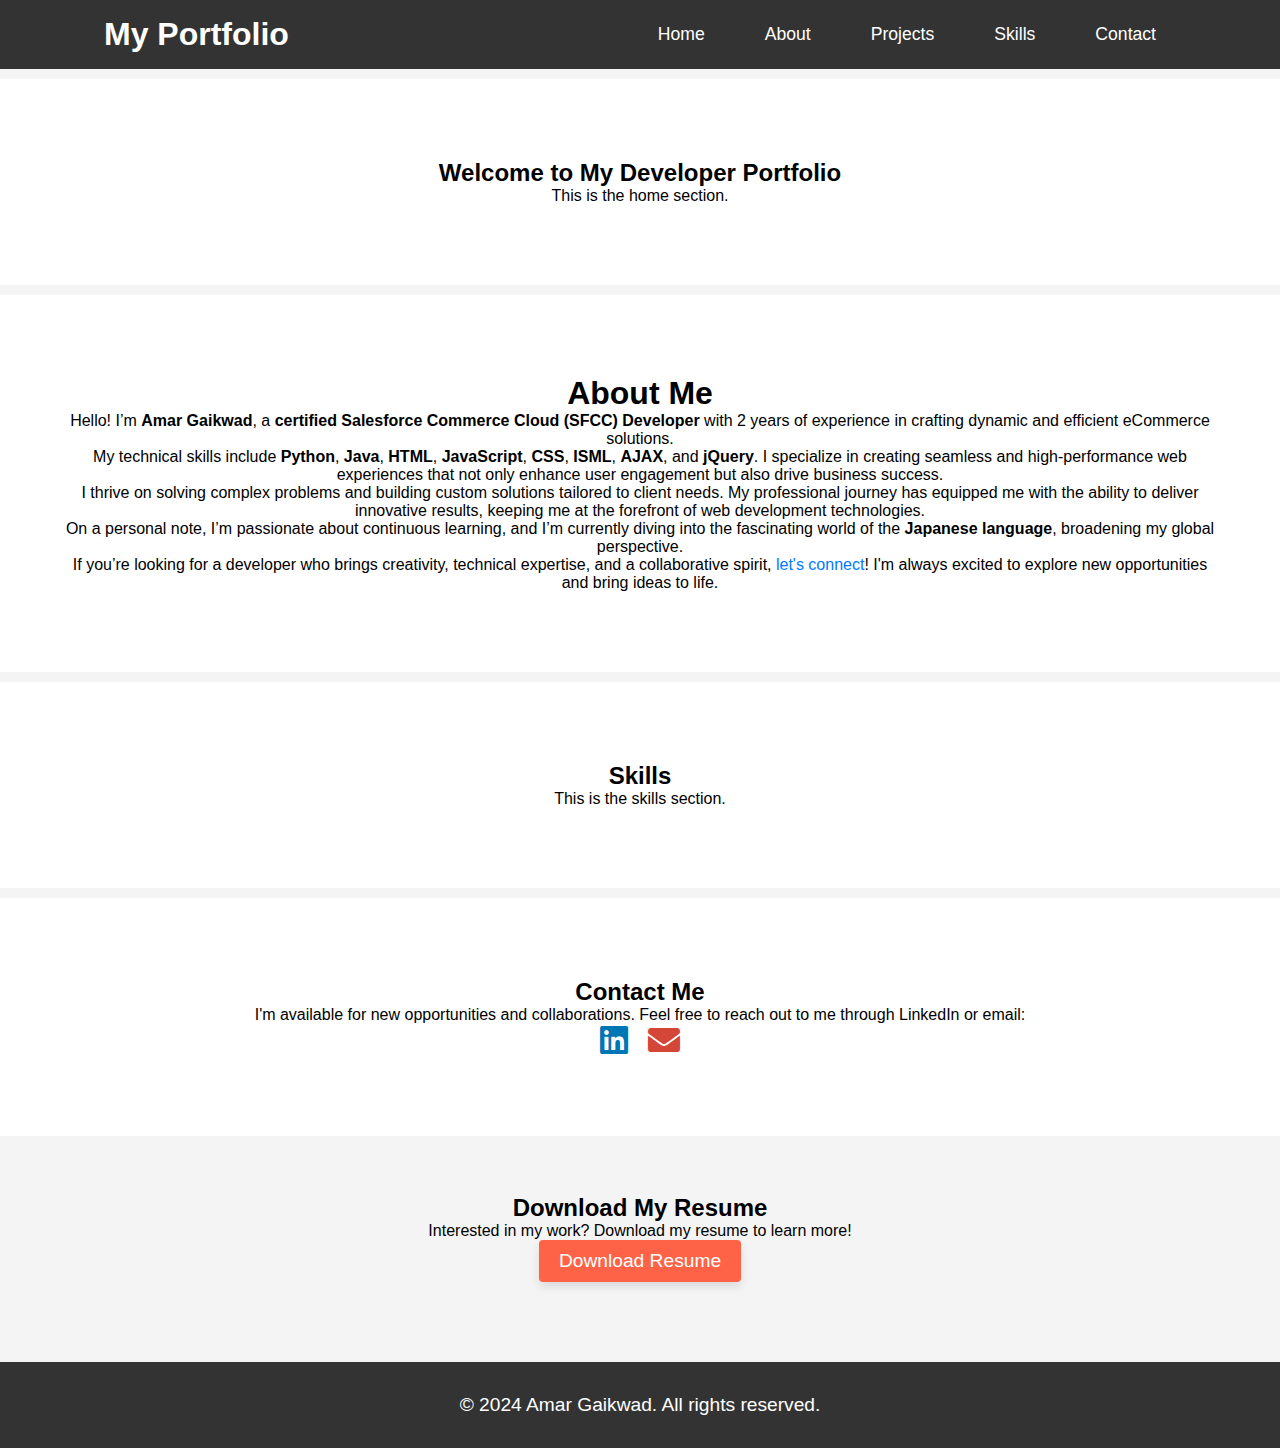
==== index.html @ 99c47b88 "about page changes" ====
<!DOCTYPE html>
<html lang="en">
<head>
    <meta charset="UTF-8">
    <meta name="viewport" content="width=device-width, initial-scale=1.0">
    <title>My Portfolio</title>
    <link rel="stylesheet" href="./css/styles.css"> <!-- Link to CSS file -->
    
    <!-- Use Font Awesome CDN for Icons -->
    <link rel="stylesheet" href="https://cdnjs.cloudflare.com/ajax/libs/font-awesome/5.15.4/css/all.min.css">
</head>
<body>
    <!-- Navigation Bar -->
    <header>
        <nav class="navbar">
            <div class="logo">
                <h1>My Portfolio</h1>
            </div>
            <ul class="nav-links" id="navLinks">
                <li><a href="#home">Home</a></li>
                <li><a href="#about">About</a></li>
                <li><a href="#projects">Projects</a></li>
                <li><a href="#skills">Skills</a></li>
                <li><a href="#contact">Contact</a></li>
            </ul>
            <div class="burger" id="burger">
                <div class="line1"></div>
                <div class="line2"></div>
                <div class="line3"></div>
            </div>
        </nav>
    </header>

    <!-- Sample Content Sections -->
    <section id="home">
        <h2>Welcome to My Developer Portfolio</h2>
        <p>This is the home section.</p>
    </section>

    <section id="about-me">
        <h1>About Me</h1>
        <p>Hello! I’m <strong>Amar Gaikwad</strong>, a <strong>certified Salesforce Commerce Cloud (SFCC) Developer</strong> with 2 years of experience in crafting dynamic and efficient eCommerce solutions.</p>
        
        <p>My technical skills include <strong>Python</strong>, <strong>Java</strong>, <strong>HTML</strong>, <strong>JavaScript</strong>, <strong>CSS</strong>, <strong>ISML</strong>, <strong>AJAX</strong>, and <strong>jQuery</strong>. I specialize in creating seamless and high-performance web experiences that not only enhance user engagement but also drive business success.</p>
        
        <p>I thrive on solving complex problems and building custom solutions tailored to client needs. My professional journey has equipped me with the ability to deliver innovative results, keeping me at the forefront of web development technologies.</p>
        
        <p>On a personal note, I’m passionate about continuous learning, and I’m currently diving into the fascinating world of the <strong>Japanese language</strong>, broadening my global perspective.</p>
        
        <p>If you’re looking for a developer who brings creativity, technical expertise, and a collaborative spirit, <a href="#contact" style="text-decoration: none; color: #007BFF;">let's connect</a>! I'm always excited to explore new opportunities and bring ideas to life.</p>
    </section>
      
    <section id="skills">
        <h2>Skills</h2>
        <p>This is the skills section.</p>
    </section>

    <!-- Contact Me Section -->
    <section id="contact">
        <h2>Contact Me</h2>
        <p>I'm available for new opportunities and collaborations. Feel free to reach out to me through LinkedIn or email:</p>
    
        <!-- LinkedIn and Email icons with links -->
        <a href="https://www.linkedin.com/in/amar-gaikwad43" target="_blank" style="text-decoration: none; margin-right: 15px;">
            <i class="fab fa-linkedin" style="font-size: 32px; color: #0077B5;"></i>
        </a>
        <a href="mailto:gaikwadamar43@gmail.com" style="text-decoration: none;">
            <i class="fas fa-envelope" style="font-size: 32px; color: #D44638;"></i>
        </a>
    </section>
    
    <!-- Resume Download Section -->
    <section id="resume">
        <h2>Download My Resume</h2>
        <p>Interested in my work? Download my resume to learn more!</p>

        <!-- Download button with animation -->
        <a href="files/My_Resume.pdf" download="My_Resume.pdf" class="download-btn">
            <button>Download Resume</button>
        </a>
    </section>

    <!-- Footer -->
    <footer>
        <p>&copy; 2024 Amar Gaikwad. All rights reserved.</p>
    </footer>

    <!-- Link to JS file -->
    <script src="js/script.js"></script>
</body>
</html>
---- css/styles.css ----
/* Resetting default padding/margins for better control */
* {
    margin: 0;
    padding: 0;
    box-sizing: border-box;
}

/* Global body styling */
body {
    font-family: 'Arial', sans-serif;
    background-color: #f4f4f4;
    margin: 0;
    padding: 0;
}

/* Header Styling */
header {
    background-color: #333;
    color: #fff;
    padding: 1rem 0;
    position: sticky;
    top: 0;
    width: 100%;
    z-index: 1000;
    transition: background-color 0.3s ease-in-out;
}

/* Desktop Navbar */
.navbar {
    display: flex;
    justify-content: space-between;
    align-items: center;
    max-width: 1200px;
    margin: 0 auto;
    padding: 0 2rem;
}

.logo h1 {
    font-size: 1.8rem;
    font-weight: 700;
}

.nav-links {
    list-style: none;
    display: flex;
}

.nav-links li {
    margin-left: 20px;
}

.nav-links a {
    text-decoration: none;
    color: #fff;
    font-size: 1rem;
    padding: 10px 15px;
    border-radius: 4px;
    transition: background 0.3s ease-in-out;
}

.nav-links a:hover {
    background-color: #ff6347;
}

/* Burger Menu for Mobile */
.burger {
    display: none;
    cursor: pointer;
    flex-direction: column;
}

.burger div {
    width: 25px;
    height: 3px;
    background-color: #fff;
    margin: 5px;
    transition: all 0.3s ease;
}

/* Section styling */
section {
    padding: 3rem 2rem;
    background-color: #fff;
    margin-top: 10px;
    text-align: center;
}

footer {
    text-align: center;
    padding: 2rem;
    background-color: #333;
    color: #fff;
    margin-top: 2rem;
}

/* Media Query for Mobile Screens (max-width: 768px) */
@media (max-width: 768px) {
    .nav-links {
        position: absolute;
        right: 0;
        height: 100vh;
        top: 0;
        background-color: #333;
        flex-direction: column;
        width: 50%;
        align-items: center;
        justify-content: center;
        transform: translateX(100%);
        transition: transform 0.5s ease-in-out;
    }

    .nav-links li {
        margin: 50px 0;
    }

    .burger {
        display: flex;
    }

    .nav-active {
        transform: translateX(0);
    }

    .burger.toggle .line1 {
        transform: rotate(-45deg) translate(-5px, 6px);
    }

    .burger.toggle .line2 {
        opacity: 0;
    }

    .burger.toggle .line3 {
        transform: rotate(45deg) translate(-5px, -6px);
    }
}

/* Media Query for Large Screens (min-width: 1024px) */
@media (min-width: 1024px) {
    .navbar {
        padding: 0 4rem;
    }

    .logo h1 {
        font-size: 2rem;
    }

    .nav-links a {
        font-size: 1.1rem;
        padding: 10px 20px;
    }

    section {
        padding: 5rem 4rem;
    }

    footer {
        font-size: 1.2rem;
    }
}

/* Sticky Header Scroll Effect */
.sticky-header {
    background-color: #222; /* Darker background when scrolling */
}


/* Resume Download Section */
#resume {
    text-align: center;
    padding: 3rem;
    background-color: #f4f4f4;
}

.download-btn button {
    padding: 10px 20px;
    font-size: 1.2rem;
    background-color: #ff6347;
    color: #fff;
    border: none;
    border-radius: 4px;
    cursor: pointer;
    transition: all 0.3s ease;
    position: relative;
    overflow: hidden;
    box-shadow: 0 5px 10px rgba(0, 0, 0, 0.1);
}

/* Hover and active state for button */
.download-btn button:hover {
    background-color: #ff4500;
    transform: scale(1.1); /* Slight scaling on hover */
    box-shadow: 0 8px 15px rgba(0, 0, 0, 0.2);
}

.download-btn button:active {
    transform: scale(1.05); /* Slight bounce effect when clicked */
    box-shadow: 0 4px 8px rgba(0, 0, 0, 0.1);
}

/* Pulse animation on button hover */
.download-btn button::before {
    content: "";
    position: absolute;
    top: 50%;
    left: 50%;
    width: 300%;
    height: 300%;
    background-color: rgba(255, 255, 255, 0.1);
    transform: translate(-50%, -50%) scale(0);
    border-radius: 50%;
    transition: transform 0.5s ease;
}

.download-btn button:hover::before {
    transform: translate(-50%, -50%) scale(1); /* Expanding pulse effect */
}

/* Animation for entering the viewport */
@keyframes button-appear {
    0% {
        opacity: 0;
        transform: translateY(30px);
    }
    100% {
        opacity: 1;
        transform: translateY(0);
    }
}

.download-btn button {
    animation: button-appear 0.6s ease-out;
}
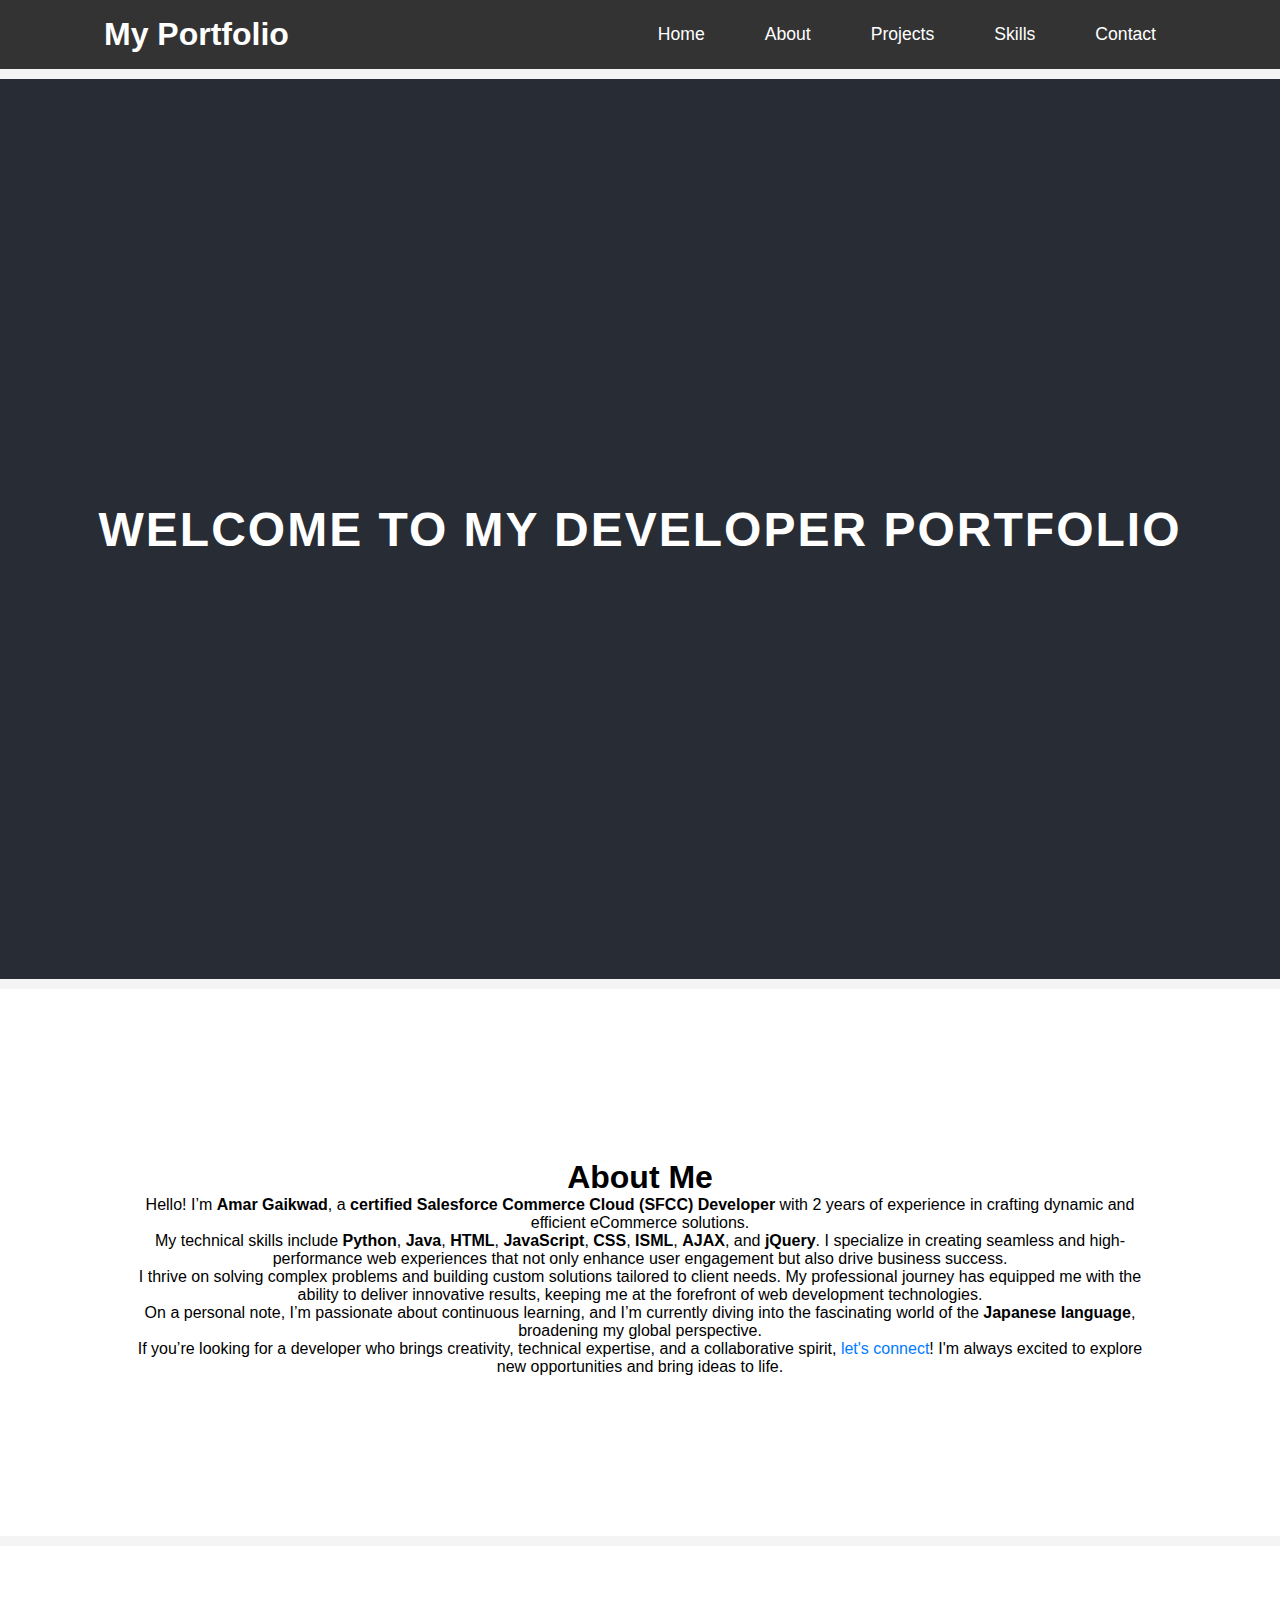
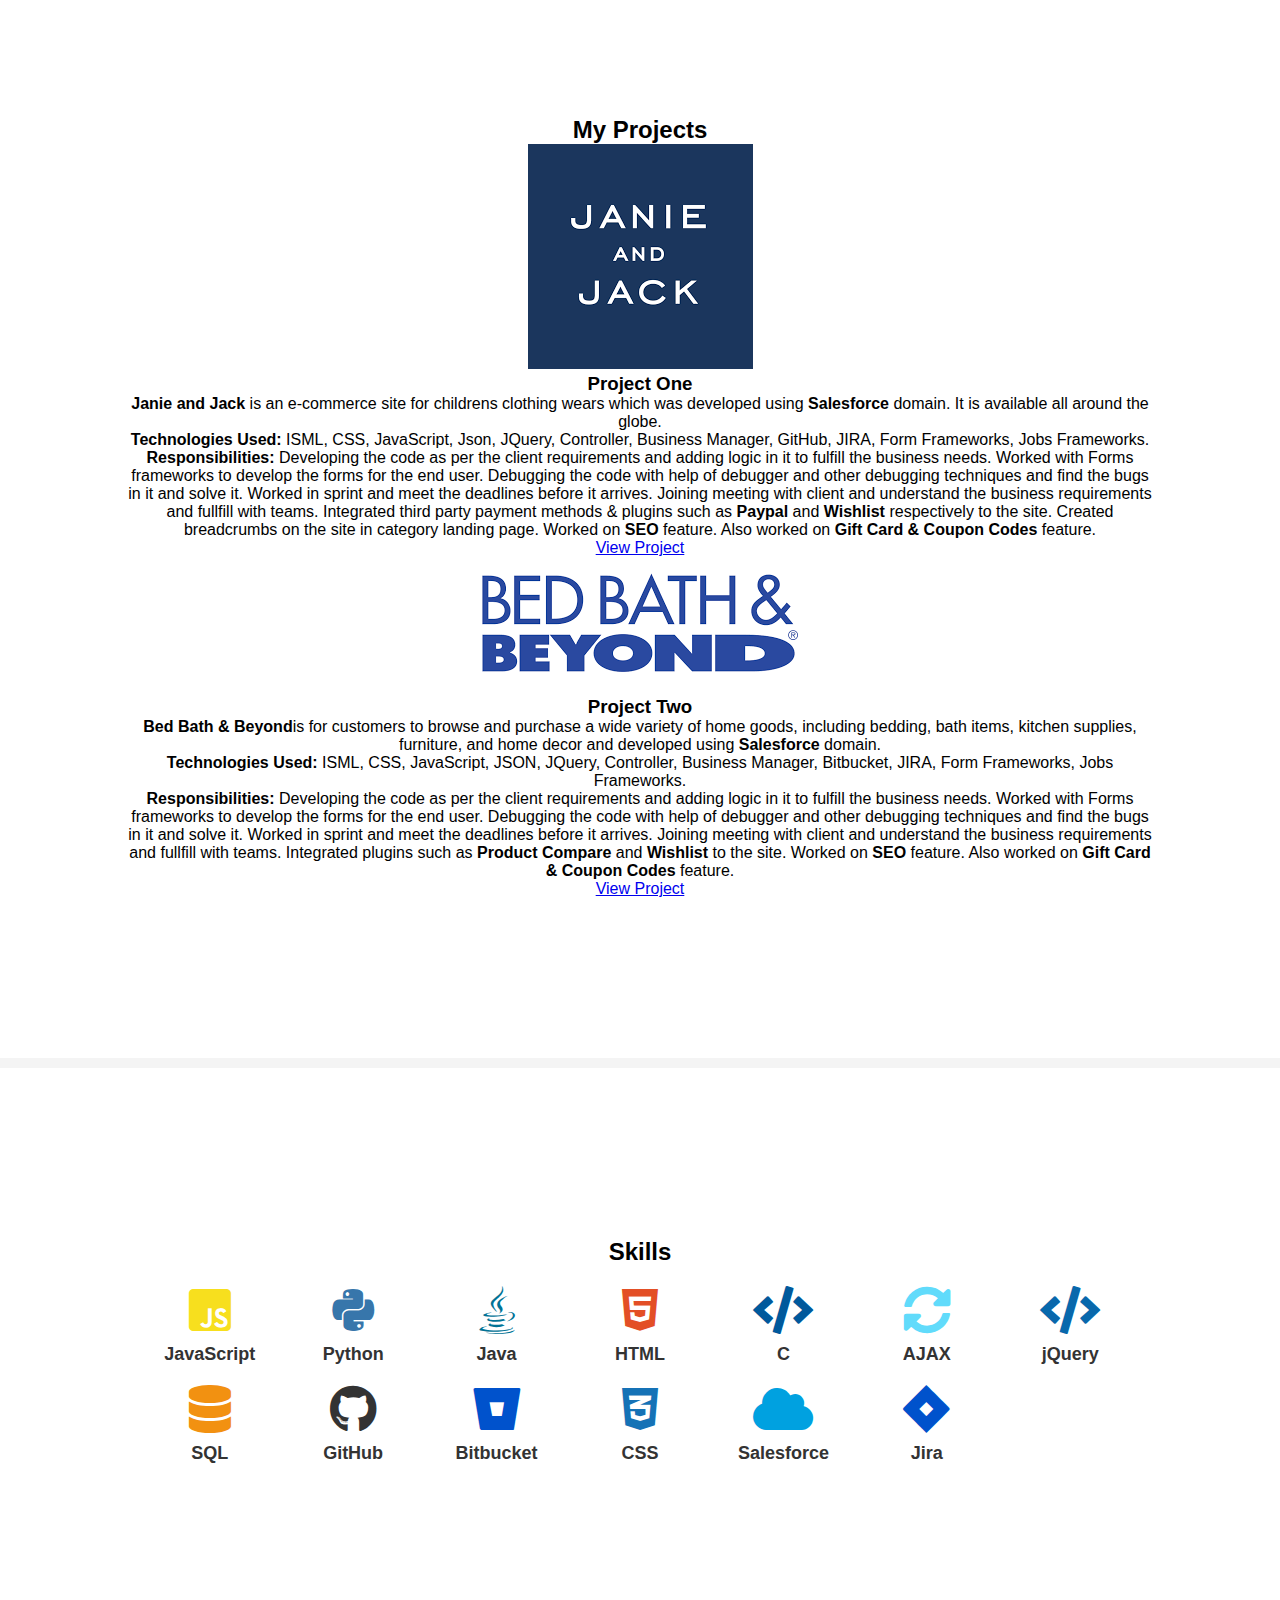
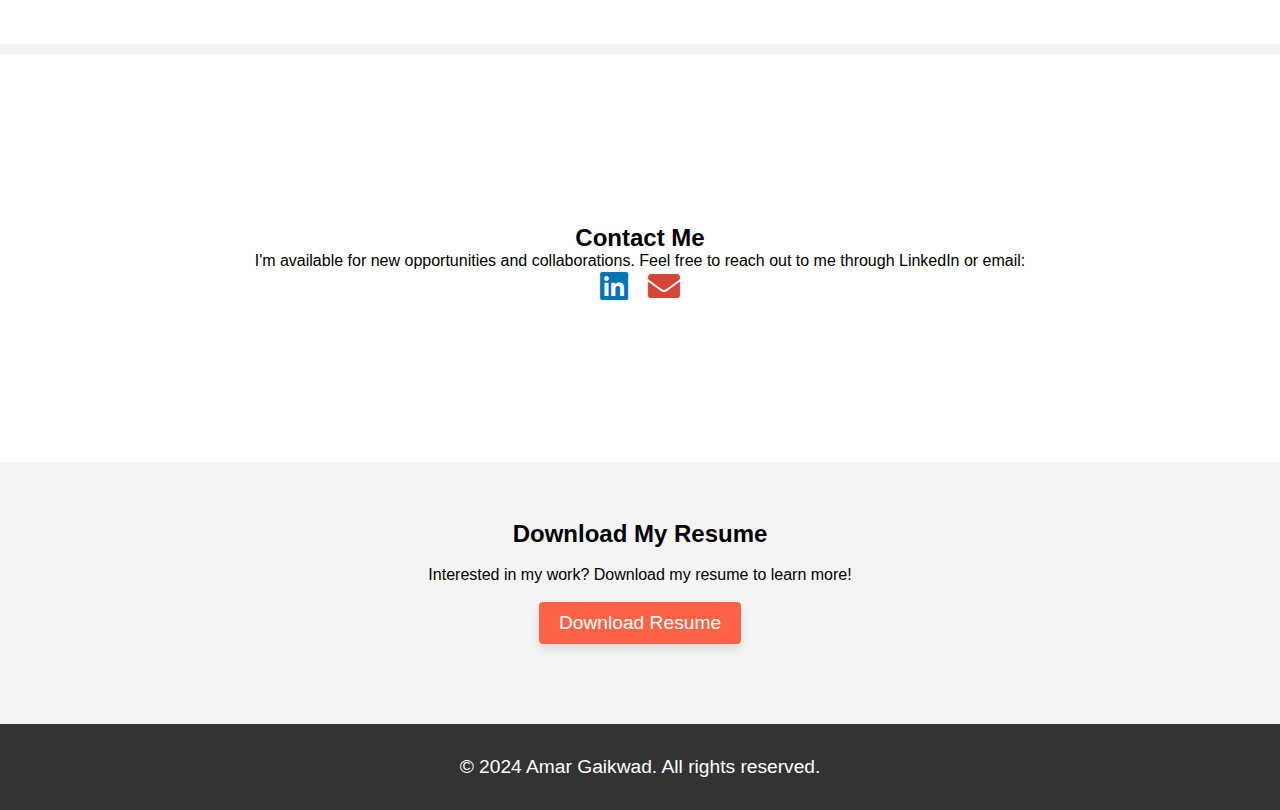
==== commit 9b84792f: "commit" ====
--- a/index.html
+++ b/index.html
@@ -19,7 +19,7 @@
             <ul class="nav-links" id="navLinks">
                 <li><a href="#home">Home</a></li>
                 <li><a href="#about">About</a></li>
-                <li><a href="#projects">Projects</a></li>
+                <li><a href="#project">Projects</a></li>
                 <li><a href="#skills">Skills</a></li>
                 <li><a href="#contact">Contact</a></li>
             </ul>
@@ -27,55 +27,33 @@
                 <div class="line1"></div>
                 <div class="line2"></div>
                 <div class="line3"></div>
+                <div class="line4"></div>
+                <div class="line5"></div>
             </div>
         </nav>
     </header>
 
-    <!-- Sample Content Sections -->
     <section id="home">
         <h2>Welcome to My Developer Portfolio</h2>
-        <p>This is the home section.</p>
     </section>
 
-    <section id="about-me">
-        <h1>About Me</h1>
-        <p>Hello! I’m <strong>Amar Gaikwad</strong>, a <strong>certified Salesforce Commerce Cloud (SFCC) Developer</strong> with 2 years of experience in crafting dynamic and efficient eCommerce solutions.</p>
-        
-        <p>My technical skills include <strong>Python</strong>, <strong>Java</strong>, <strong>HTML</strong>, <strong>JavaScript</strong>, <strong>CSS</strong>, <strong>ISML</strong>, <strong>AJAX</strong>, and <strong>jQuery</strong>. I specialize in creating seamless and high-performance web experiences that not only enhance user engagement but also drive business success.</p>
-        
-        <p>I thrive on solving complex problems and building custom solutions tailored to client needs. My professional journey has equipped me with the ability to deliver innovative results, keeping me at the forefront of web development technologies.</p>
-        
-        <p>On a personal note, I’m passionate about continuous learning, and I’m currently diving into the fascinating world of the <strong>Japanese language</strong>, broadening my global perspective.</p>
-        
-        <p>If you’re looking for a developer who brings creativity, technical expertise, and a collaborative spirit, <a href="#contact" style="text-decoration: none; color: #007BFF;">let's connect</a>! I'm always excited to explore new opportunities and bring ideas to life.</p>
-    </section>
-      
-    <section id="skills">
-        <h2>Skills</h2>
-        <p>This is the skills section.</p>
-    </section>
+    <!-- About Section Placeholder -->
+    <section id="about-placeholder"></section>
+    <!-- Projects Section Placeholder -->
+    <section id="project-placeholder"></section>
+    <!-- Skills Section Placeholder -->
+    <section id="skills-placeholder"></section>
+    <!-- Contact Section Placeholder -->
+    <section id="contact-placeholder"></section>
 
-    <!-- Contact Me Section -->
-    <section id="contact">
-        <h2>Contact Me</h2>
-        <p>I'm available for new opportunities and collaborations. Feel free to reach out to me through LinkedIn or email:</p>
-    
-        <!-- LinkedIn and Email icons with links -->
-        <a href="https://www.linkedin.com/in/amar-gaikwad43" target="_blank" style="text-decoration: none; margin-right: 15px;">
-            <i class="fab fa-linkedin" style="font-size: 32px; color: #0077B5;"></i>
-        </a>
-        <a href="mailto:gaikwadamar43@gmail.com" style="text-decoration: none;">
-            <i class="fas fa-envelope" style="font-size: 32px; color: #D44638;"></i>
-        </a>
-    </section>
     
     <!-- Resume Download Section -->
     <section id="resume">
-        <h2>Download My Resume</h2>
+        <h2>Download My Resume</h2><br>
         <p>Interested in my work? Download my resume to learn more!</p>
-
+        
         <!-- Download button with animation -->
-        <a href="files/My_Resume.pdf" download="My_Resume.pdf" class="download-btn">
+        <a href="files/Amar-Gaikwad.pdf" download="Amar Gaikwad.pdf" class="download-btn"><br>
             <button>Download Resume</button>
         </a>
     </section>
@@ -85,7 +63,11 @@
         <p>&copy; 2024 Amar Gaikwad. All rights reserved.</p>
     </footer>
 
-    <!-- Link to JS file -->
+    <!-- JavaScript Files -->
+    <script src="js/about.js"></script>
+    <script src="js/project.js"></script>
+    <script src="js/skills.js"></script>
+    <script src="js/contact.js"></script>
     <script src="js/script.js"></script>
 </body>
 </html>
--- a/css/styles.css
+++ b/css/styles.css
@@ -230,3 +230,61 @@
 .download-btn button {
     animation: button-appear 0.6s ease-out;
 }
+
+/* skills */
+
+.skills-icons {
+    display: grid;
+    grid-template-columns: repeat(auto-fit, minmax(120px, 1fr));
+    gap: 20px;
+    padding: 20px;
+}
+
+.skill-item {
+    display: flex;
+    flex-direction: column;
+    align-items: center;
+    text-align: center;
+}
+
+.skill-item i {
+    margin-bottom: 10px;
+}
+
+.skill-item p {
+    font-size: 18px;
+    font-weight: bold;
+    color: #333;
+}
+
+
+
+/* welcome to my portfolio */
+
+#home {
+    background-color: #282c34; /* Dark background for contrast */
+    color: white; /* White text for readability */
+    display: flex;
+    justify-content: center;
+    align-items: center;
+    text-align: center;
+    height: 100vh; /* Full screen height */
+    padding: 20px;
+}
+
+#home h2 {
+    font-size: 3rem; /* Large font size */
+    font-weight: bold;
+    letter-spacing: 2px; /* Spacing between letters */
+    text-transform: uppercase; /* Uppercase text for emphasis */
+    animation: fadeIn 2s ease-in-out; /* Smooth fade-in animation */
+}
+
+@keyframes fadeIn {
+    from {
+        opacity: 0;
+    }
+    to {
+        opacity: 1;
+    }
+}
